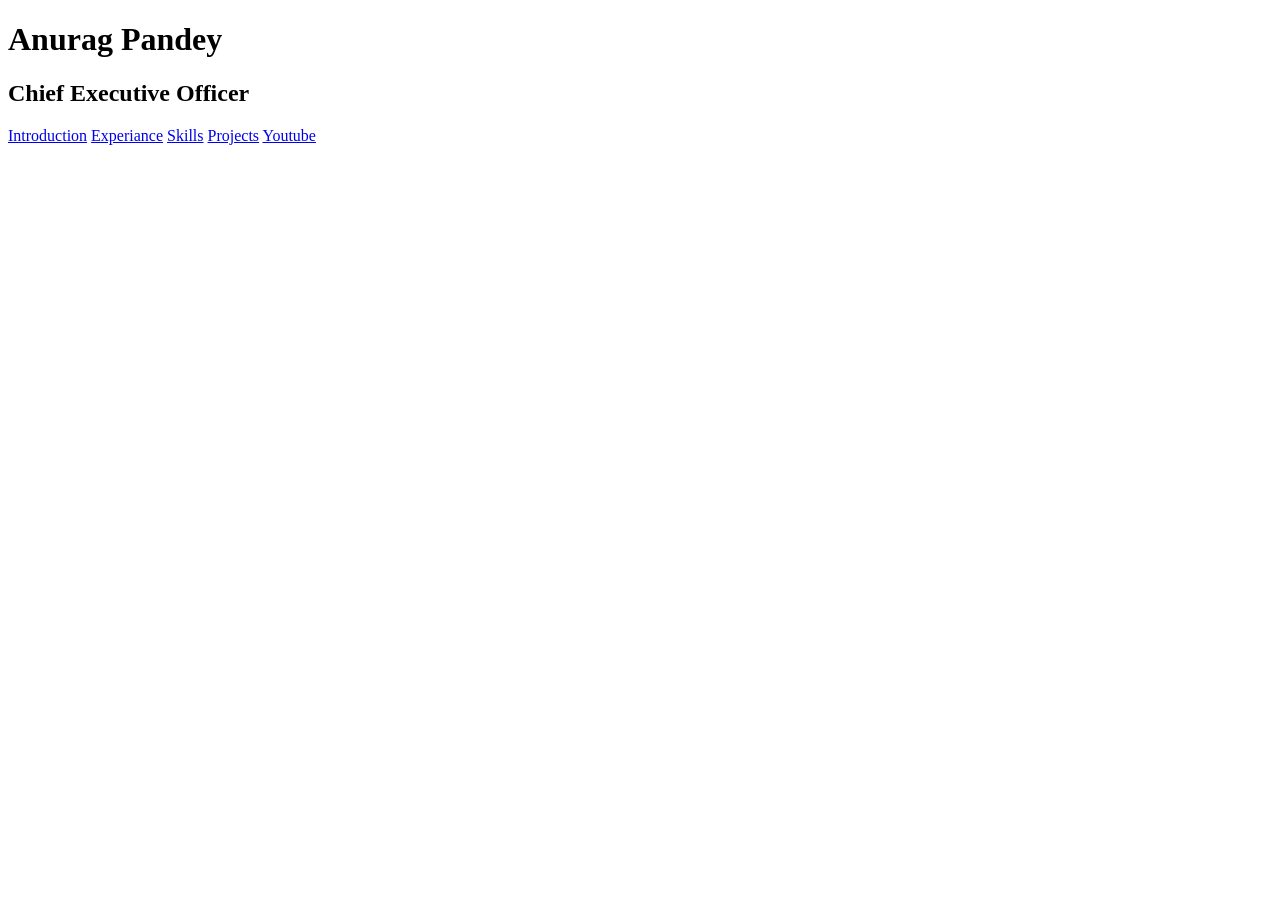
==== Assignment_Portfolio/Index.html @ 13b2d448 "final commit" ====
<!DOCTYPE html>
<html lang="en">
<head>
    <meta charset="UTF-8">
    <meta name="viewport" content="width=device-width, initial-scale=1.0">
    <title>Document</title>
</head>
<body>
    <h1>Anurag Pandey</h1>
    <h2>Chief Executive Officer</h2>
    <a href="Introduction.html">Introduction</a>
    <a href="Experiance.html">Experiance</a>
    <a href="Skills.html">Skills</a>
    <a href="Projects.html">Projects</a>
    <a href="Youtube_video.html">Youtube</a>
</body>
</html>
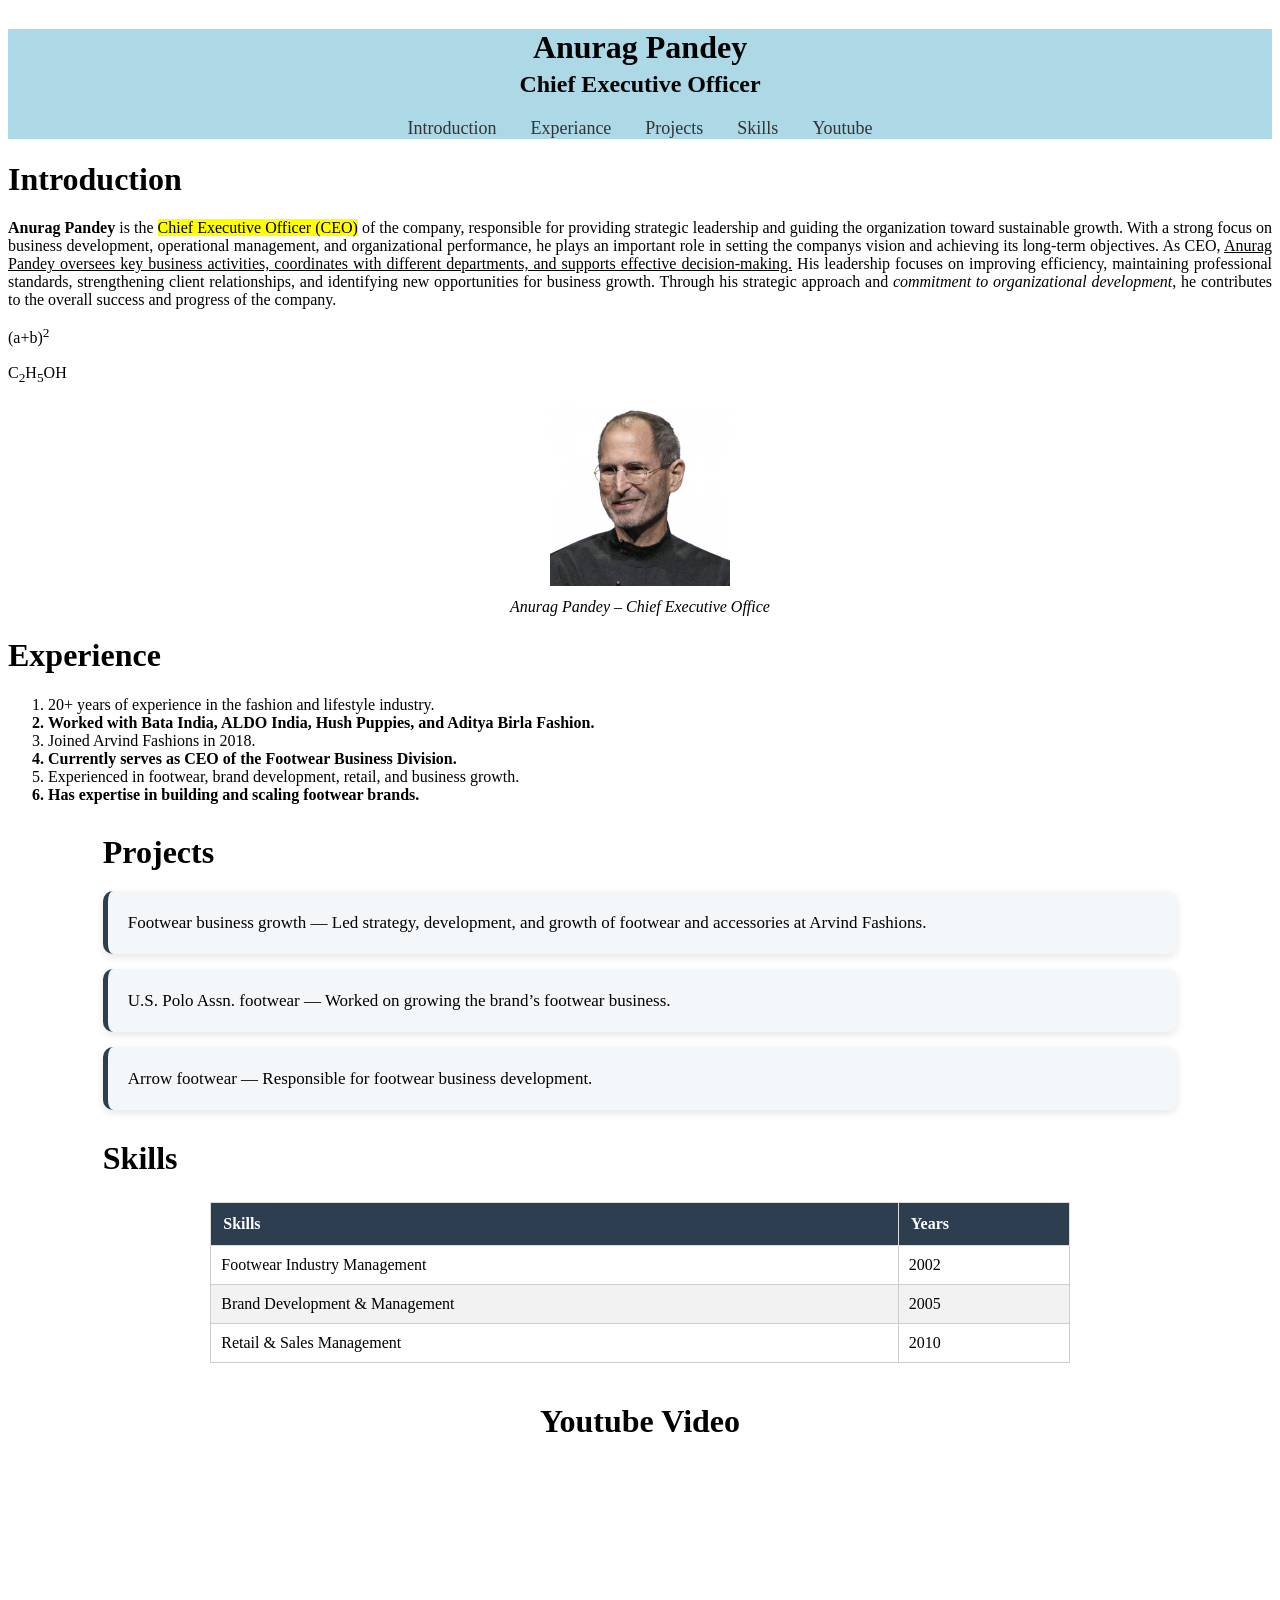
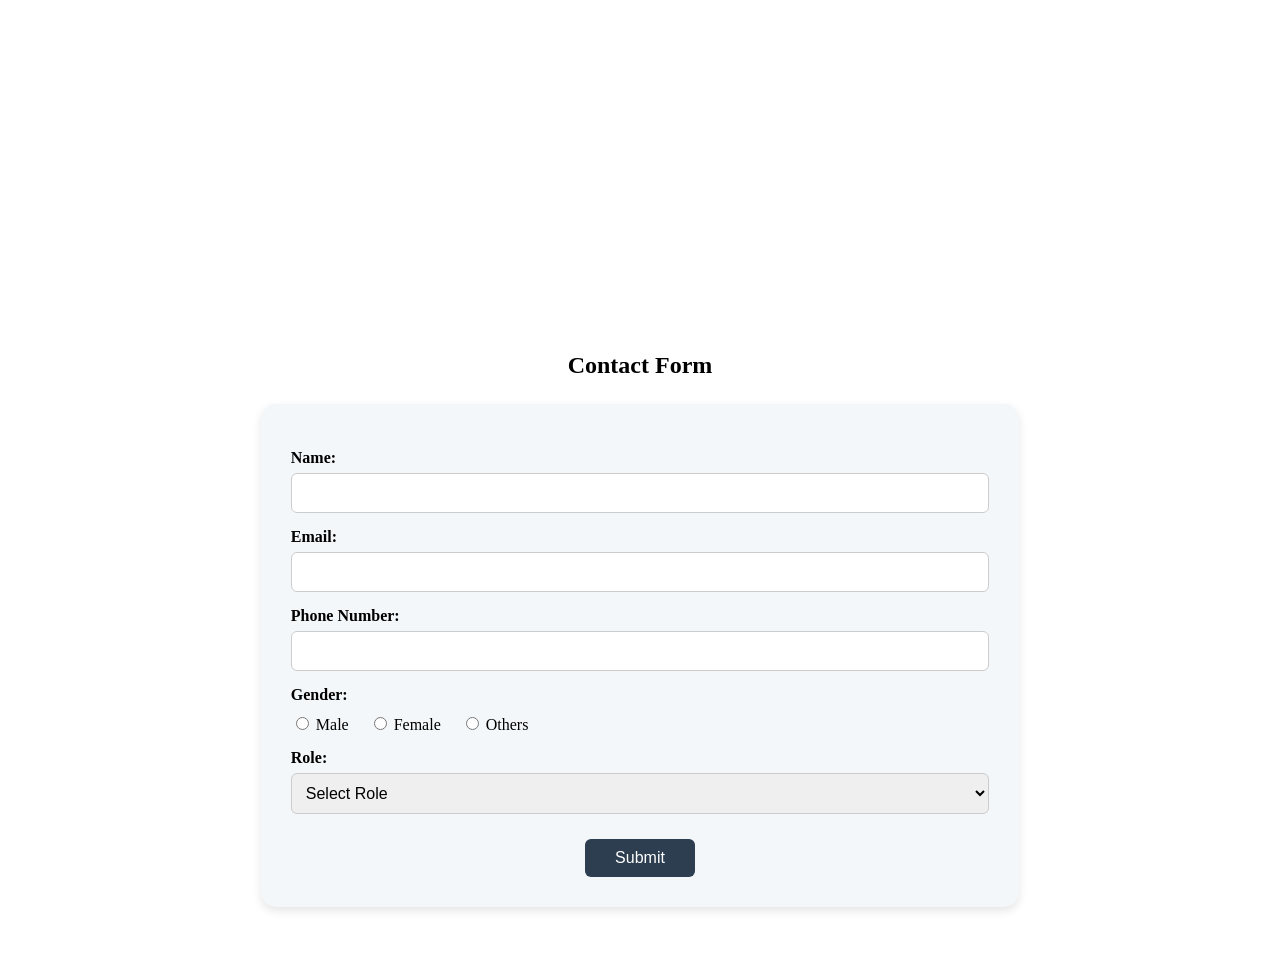
==== commit 423c570f: "Style profile website and added contact form" ====
--- a/Assignment_Portfolio/Index.html
+++ b/Assignment_Portfolio/Index.html
@@ -1,17 +1,159 @@
 <!DOCTYPE html>
 <html lang="en">
+
 <head>
     <meta charset="UTF-8">
     <meta name="viewport" content="width=device-width, initial-scale=1.0">
     <title>Document</title>
+    <link rel="stylesheet" href="style.css">
 </head>
+
 <body>
-    <h1>Anurag Pandey</h1>
-    <h2>Chief Executive Officer</h2>
-    <a href="Introduction.html">Introduction</a>
-    <a href="Experiance.html">Experiance</a>
-    <a href="Skills.html">Skills</a>
-    <a href="Projects.html">Projects</a>
-    <a href="Youtube_video.html">Youtube</a>
+    <div class="container">
+        <header>
+            <h1>Anurag Pandey</h1>
+            <h2>Chief Executive Officer</h2>
+            <nav>
+                <a href="#Introduction">Introduction</a>
+                <a href="#Experience">Experiance</a>
+                <a href="#Projects">Projects</a>
+                <a href="#Skills">Skills</a>
+                <a href="#youtube">Youtube</a>
+            </nav>
+        </header>
+
+        <main>
+            <div id="Introduction">
+                <h1>Introduction</h1>
+                <p> <b>Anurag Pandey</b> is the <mark>Chief Executive Officer (CEO)</mark>
+                    of the company, responsible for providing strategic leadership
+                    and guiding the organization toward sustainable growth. With a
+                    strong focus on business development, operational management,
+                    and organizational performance, he plays an important role in
+                    setting the companys vision and achieving its long-term objectives.
+
+                    As CEO, <u>Anurag Pandey oversees key business activities, coordinates with different departments,
+                        and
+                        supports
+                        effective decision-making.</u> His leadership focuses on improving efficiency, maintaining
+                    professional standards,
+                    strengthening client relationships, and identifying new opportunities for business growth. Through
+                    his
+                    strategic
+                    approach and <i>commitment to organizational development</i>, he contributes to the overall success
+                    and
+                    progress of the
+                    company. </p>
+                <p>(a+b)<sup>2</sup></p>
+                <p>C<sub>2</sub>H<sub>5</sub>OH</p>
+            </div>
+            <figure>
+                <img src="image/anurag_pandey.png" alt="">
+                <figcaption>Anurag Pandey – Chief Executive Office<br></figcaption>
+            </figure>
+
+            <div id="Experience">
+                <h1><b>Experience</b></h1>
+                <ol>
+                    <li>20+ years of experience in the fashion and lifestyle industry.
+                    <li>Worked with Bata India, ALDO India, Hush Puppies, and Aditya Birla Fashion.</li>
+                    <li>Joined Arvind Fashions in 2018.</li>
+                    <li>Currently serves as CEO of the Footwear Business Division.</li>
+                    <li>Experienced in footwear, brand development, retail, and business growth.</li>
+                    <li>Has expertise in building and scaling footwear brands.</li>
+
+
+                </ol>
+            </div>
+
+            <div id="Projects">
+                <h1><b>Projects</b></h1>
+                <ul>
+                    <li>Footwear business growth — Led strategy, development, and growth of footwear and accessories at
+                        Arvind Fashions.</li>
+                    <li>U.S. Polo Assn. footwear — Worked on growing the brand’s footwear business.</li>
+                    <li>Arrow footwear — Responsible for footwear business development.</li>
+                </ul>
+            </div>
+
+            <div id="Skills">
+                <h1><b>Skills</b></h1>
+                <table border="1">
+
+                    <tr>
+                        <th>Skills</th>
+                        <th>Years</th>
+                    </tr>
+                    <tbody>
+                        <tr>
+                            <td>Footwear Industry Management</td>
+                            <td>2002</td>
+                        </tr>
+                        <tr>
+                            <td>Brand Development & Management</td>
+                            <td>2005</td>
+                        </tr>
+                        <tr>
+                            <td>Retail & Sales Management</td>
+                            <td>2010</td>
+                        </tr>
+                    </tbody>
+                </table>
+            </div>
+
+            <div id="youtube">
+                <h1><b>Youtube Video</b></h1>
+                <iframe width="560" height="315" src="https://www.youtube.com/embed/EpnjOBm0BUA?si=Ohsp9M-60afiPbjj"
+                    title="YouTube video player" frameborder="0" allow="accelerometer; autoplay; clipboard-write; 
+                encrypted-media; gyroscope; picture-in-picture; web-share"
+                    referrerpolicy="strict-origin-when-cross-origin" allowfullscreen></iframe>
+
+            </div>
+            <section id="contact">
+                <h2>Contact Form</h2>
+
+                <form>
+                    <label for="name">Name:</label>
+                    <input type="text" id="name" name="name" required>
+
+                    <label for="email">Email:</label>
+                    <input type="email" id="email" name="email" required>
+
+                    <label for="phone">Phone Number:</label>
+                    <input type="tel" id="phone" name="phone" required>
+
+                    <label>Gender:</label>
+                    <div class="gender-options">
+                        <label>
+                            <input type="radio" name="gender" value="male">
+                            Male
+                        </label>
+
+                        <label>
+                            <input type="radio" name="gender" value="female">
+                            Female
+                        </label>
+
+                        <label>
+                            <input type="radio" name="gender" value="other">
+                            Others
+                        </label>
+                    </div>
+
+                    <label for="role">Role:</label>
+                    <select id="role" name="role">
+                        <option value="">Select Role</option>
+                        <option value="student">Student</option>
+                        <option value="employee">Employee</option>
+                        <option value="manager">Manager</option>
+                        <option value="other">Other</option>
+                    </select>
+
+                    <button type="submit">Submit</button>
+                </form>
+            </section>
+        </main>
+    </div>
 </body>
+
 </html>
--- a/Assignment_Portfolio/style.css
+++ b/Assignment_Portfolio/style.css
@@ -0,0 +1,215 @@
+body {
+    background-color: white;
+}
+
+header {
+    text-align: center;
+    background-color: lightblue;
+}
+
+header h1 {
+    margin-bottom: 5px;
+}
+
+header h2 {
+    margin-top: 0;
+}
+
+nav {
+    text-align: center;
+}
+
+nav a {
+    display: inline-block;
+    text-decoration: none;
+    color: #333333;
+    font-size: 18px;
+    margin: 0 15px;
+}
+#Introduction {
+    text-align: justify;
+}
+
+#Introduction h1 {
+    text-align: left;
+    font-weight: bold;
+}
+figure {
+    text-align: center;
+    margin: 20px auto;
+}
+figcaption {
+    text-align: center;
+    font-style: italic;
+    font-size: 16px;
+    margin-top: 8px;
+}
+.container {
+    border-radius: 20px;
+    overflow: hidden;
+}
+#Experience li:nth-child(odd) {
+    font-weight: 300;
+}
+
+#Experience li:nth-child(even) {
+    font-weight: bold;
+}
+
+
+#Skills{
+    margin: 30px auto;
+    width: 85%;
+}
+#Skills h1 {
+    text-align: left;
+    font-weight: bold;
+     margin-bottom: 20px;
+}
+
+#Skills table {
+    width: 80%;
+    margin: 25px auto;
+    border-collapse: collapse;
+    font-size: 16px;
+    text-align:left;
+}
+
+#Skills caption {
+    caption-side: top;
+    font-size: 22px;
+    font-weight: bold;
+    margin-bottom: 12px;
+}
+
+#Skills th {
+    padding: 12px;
+    background-color: #2c3e50;
+    color: white;
+    border: 1px solid #ddd;
+}
+
+#Skills td {
+    padding: 10px;
+    border: 1px solid #ccc;
+}
+
+#Skills tr:nth-child(even) {
+    background-color: #f2f2f2;
+}
+
+#Skills tr:hover {
+    background-color: #dbeafe;
+}
+
+
+#Projects {
+    margin: 30px auto;
+    width: 85%;
+}
+
+#Projects h1 {
+    text-align: left;
+    font-weight: bold;
+    margin-bottom: 20px;
+}
+
+#Projects ul {
+    list-style-type: none;
+    padding: 0;
+}
+
+#Projects li {
+    background-color: #f4f7f9;
+    margin: 15px 0;
+    padding: 18px 20px;
+    border-left: 5px solid #2c3e50;
+    border-radius: 10px;
+    font-size: 17px;
+    line-height: 1.6;
+    box-shadow: 0 3px 8px rgba(0, 0, 0, 0.1);
+}
+
+#Projects li:hover {
+    transform: translateY(-3px);
+    box-shadow: 0 5px 12px rgba(0, 0, 0, 0.15);
+}
+
+
+#youtube {
+    text-align: center;
+    margin: 40px auto;
+}
+
+#youtube iframe {
+    display: block;
+    width: 800px;
+    height: 450px;
+    max-width: 90%;
+    margin: 20px auto;
+    border: none;
+    border-radius: 12px;
+}
+
+
+#contact {
+    width: 60%;
+    margin: 40px auto;
+}
+
+#contact h2 {
+    text-align: center;
+    margin-bottom: 25px;
+}
+
+form {
+    background-color: #f4f7f9;
+    padding: 30px;
+    border-radius: 15px;
+    box-shadow: 0 4px 10px rgba(0, 0, 0, 0.1);
+}
+
+form > label {
+    display: block;
+    font-weight: bold;
+    margin-top: 15px;
+    margin-bottom: 6px;
+}
+
+form input[type="text"],
+form input[type="email"],
+form input[type="tel"],
+form select {
+    width: 100%;
+    padding: 10px;
+    box-sizing: border-box;
+    border: 1px solid #ccc;
+    border-radius: 6px;
+    font-size: 16px;
+}
+
+.gender-options {
+    display: flex;
+    gap: 20px;
+    margin: 10px 0;
+}
+
+.gender-options label {
+    font-weight: normal;
+}
+
+button {
+    display: block;
+    margin: 25px auto 0;
+    padding: 10px 30px;
+    background-color: #2c3e50;
+    color: white;
+    border: none;
+    border-radius: 6px;
+    font-size: 16px;
+    cursor: pointer;
+}
+
+button:hover {
+    background-color: #1a252f;
+}
